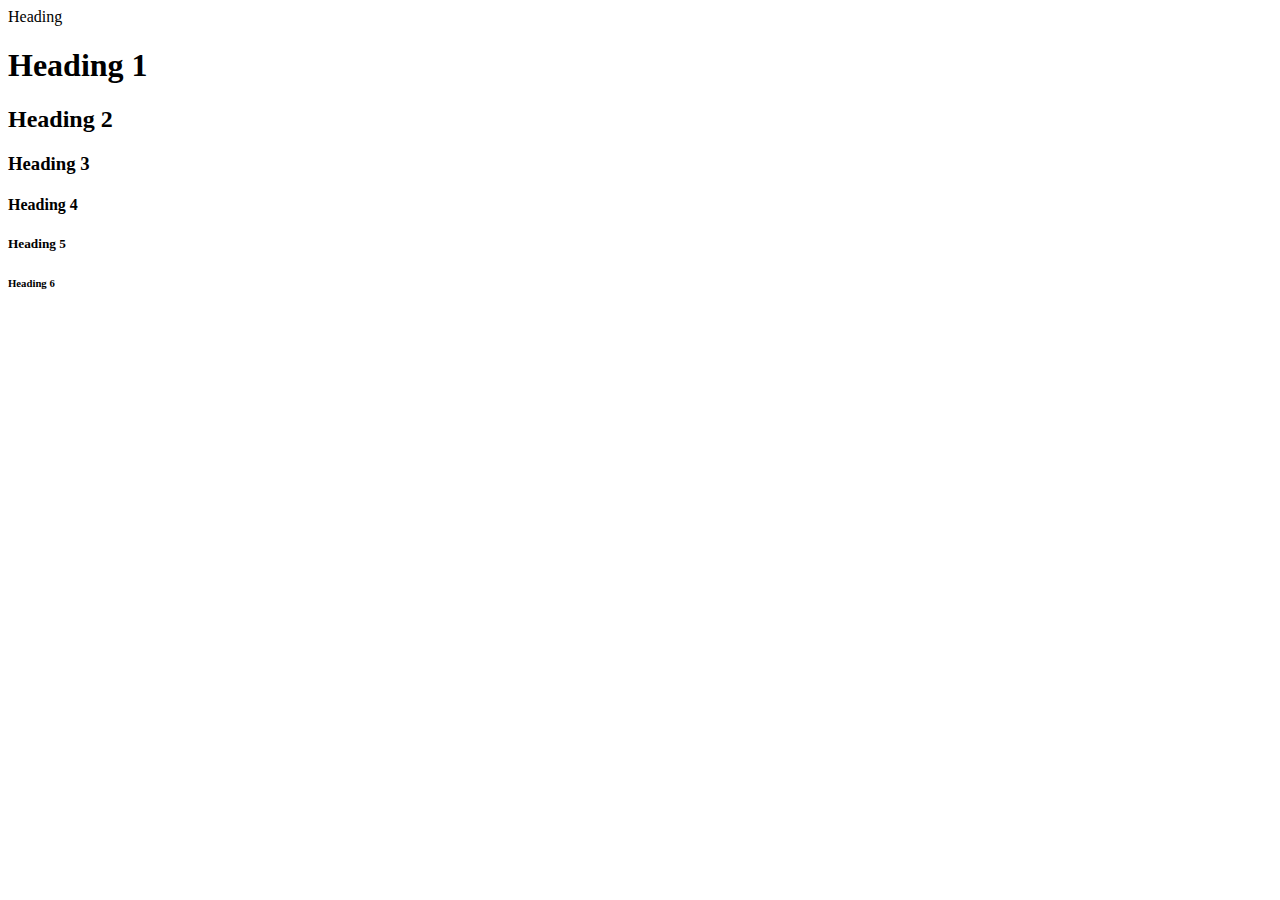
==== Day1.html @ b272f672 "Add files via upload" ====
<!DOCTYPE html>
<html>
    <head>
      <title>HTML & CSS</title>
    </head>
    <body>
        Heading
        <h1>Heading 1</h1>
        <h2>Heading 2</h2>
        <h3>Heading 3</h3>
        <h4>Heading 4</h4>
        <h5>Heading 5</h5>
        <h6>Heading 6</h6>
    </body>
</html>
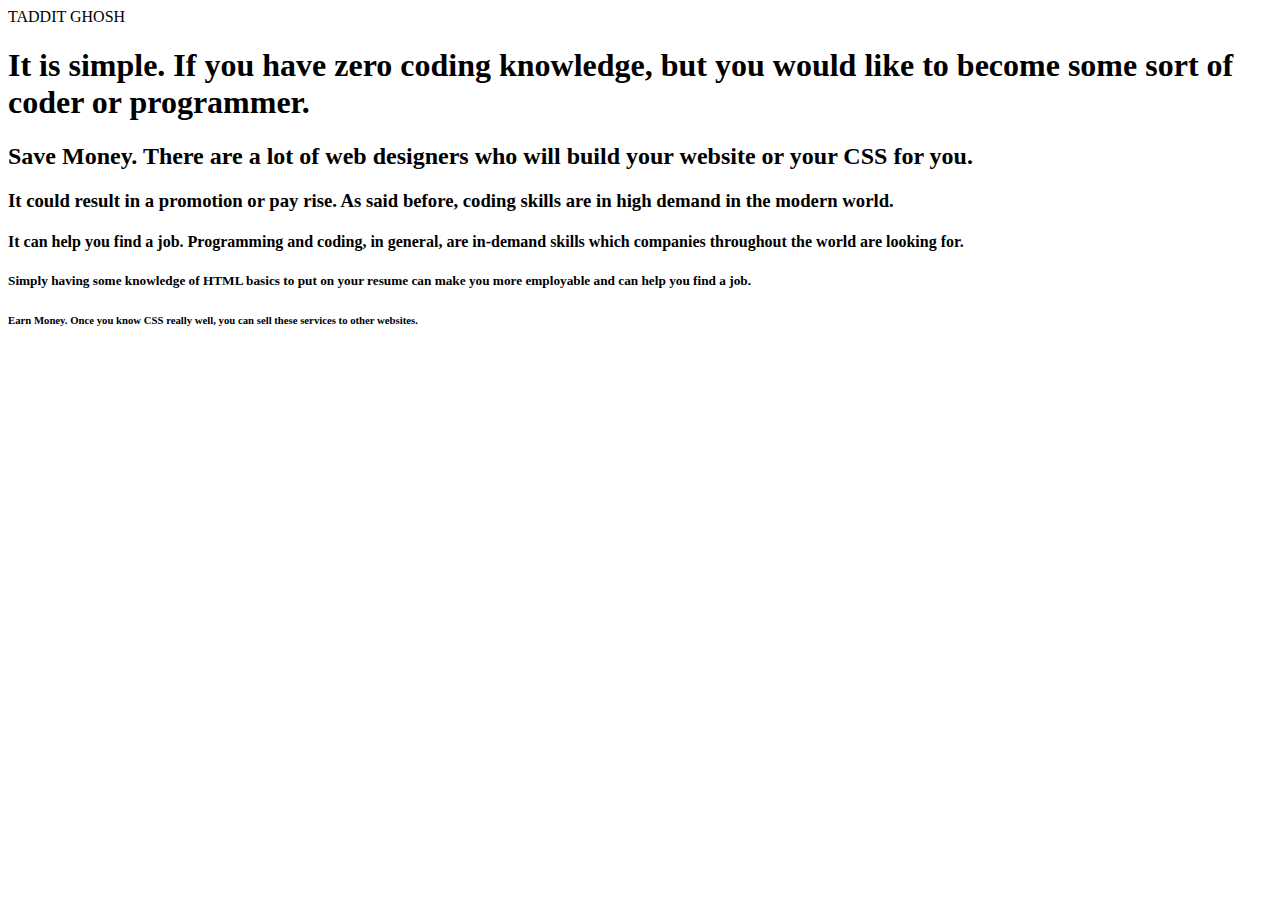
==== commit 61b867e7: "Update Day1.html" ====
--- a/Day1.html
+++ b/Day1.html
@@ -4,12 +4,12 @@
       <title>HTML & CSS</title>
     </head>
     <body>
-        Heading
-        <h1>Heading 1</h1>
-        <h2>Heading 2</h2>
-        <h3>Heading 3</h3>
-        <h4>Heading 4</h4>
-        <h5>Heading 5</h5>
-        <h6>Heading 6</h6>
+    TADDIT GHOSH
+    <h1>It is simple. If you have zero coding knowledge, but you would like to become some sort of coder or programmer.</h1>
+    <h2>Save Money. There are a lot of web designers who will build your website or your CSS for you.</h2>
+    <h3>It could result in a promotion or pay rise. As said before, coding skills are in high demand in the modern world. </h3>
+    <h4>It can help you find a job. Programming and coding, in general, are in-demand skills which companies throughout the world are looking for. </h4>
+    <h5>Simply having some knowledge of HTML basics to put on your resume can make you more employable and can help you find a job.</h5>
+    <h6>Earn Money. Once you know CSS really well, you can sell these services to other websites.</h6>
     </body>
-</html>+</html>
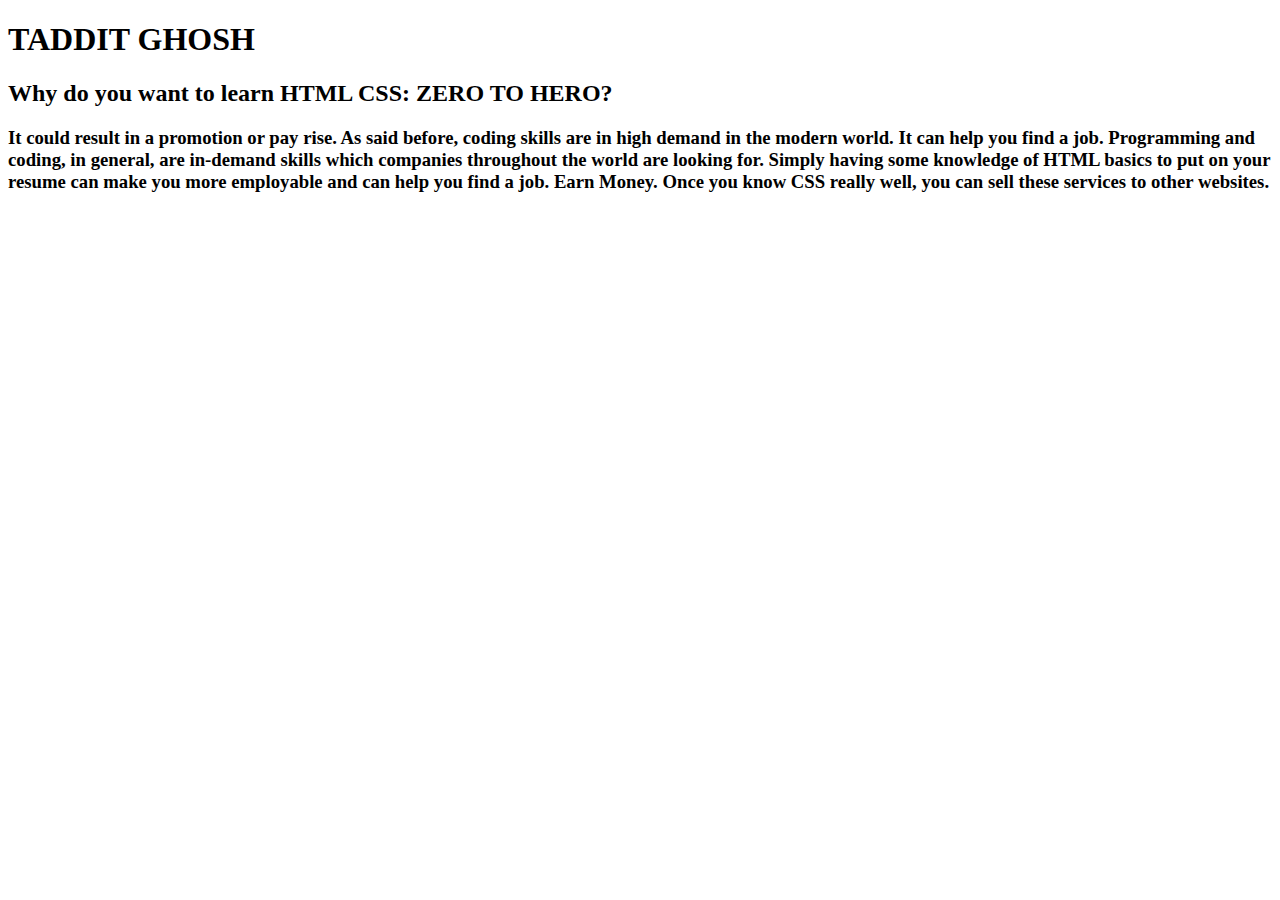
==== commit 67e7bc9e: "Update Day1.html" ====
--- a/Day1.html
+++ b/Day1.html
@@ -4,12 +4,11 @@
       <title>HTML & CSS</title>
     </head>
     <body>
-    TADDIT GHOSH
-    <h1>It is simple. If you have zero coding knowledge, but you would like to become some sort of coder or programmer.</h1>
-    <h2>Save Money. There are a lot of web designers who will build your website or your CSS for you.</h2>
-    <h3>It could result in a promotion or pay rise. As said before, coding skills are in high demand in the modern world. </h3>
-    <h4>It can help you find a job. Programming and coding, in general, are in-demand skills which companies throughout the world are looking for. </h4>
-    <h5>Simply having some knowledge of HTML basics to put on your resume can make you more employable and can help you find a job.</h5>
-    <h6>Earn Money. Once you know CSS really well, you can sell these services to other websites.</h6>
+          <h1>TADDIT GHOSH</h1>
+          <h2>Why do you want to learn HTML CSS: ZERO TO HERO?</h2>
+          <h3>It could result in a promotion or pay rise. As said before, coding skills are in high demand in the modern world. 
+          It can help you find a job. Programming and coding, in general, are in-demand skills which companies throughout the world are looking for.
+          Simply having some knowledge of HTML basics to put on your resume can make you more employable and can help you find a job.
+          Earn Money. Once you know CSS really well, you can sell these services to other websites.</h3>
     </body>
 </html>
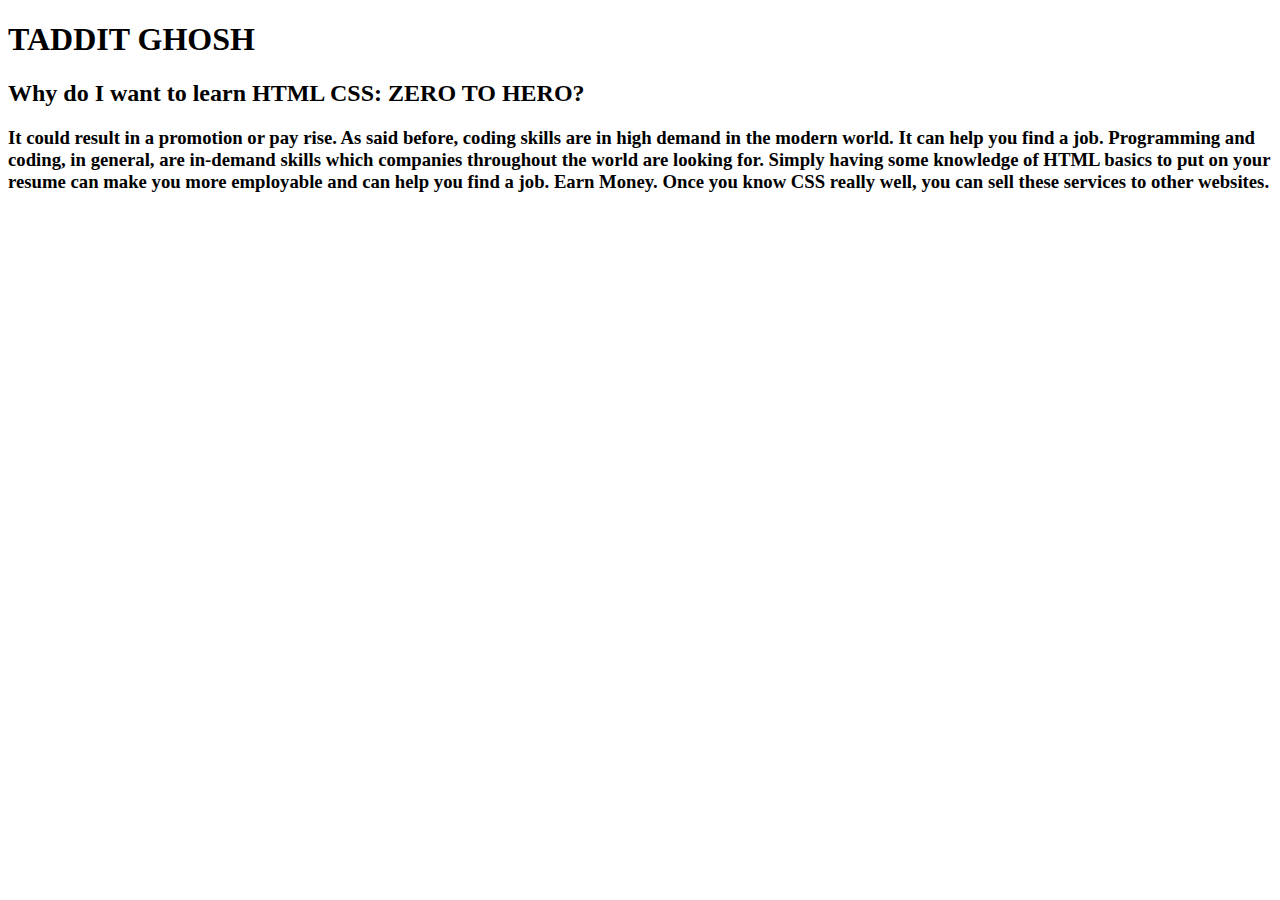
==== commit 32644557: "Update Day1.html" ====
--- a/Day1.html
+++ b/Day1.html
@@ -5,7 +5,7 @@
     </head>
     <body>
           <h1>TADDIT GHOSH</h1>
-          <h2>Why do you want to learn HTML CSS: ZERO TO HERO?</h2>
+          <h2>Why do I want to learn HTML CSS: ZERO TO HERO?</h2>
           <h3>It could result in a promotion or pay rise. As said before, coding skills are in high demand in the modern world. 
           It can help you find a job. Programming and coding, in general, are in-demand skills which companies throughout the world are looking for.
           Simply having some knowledge of HTML basics to put on your resume can make you more employable and can help you find a job.
